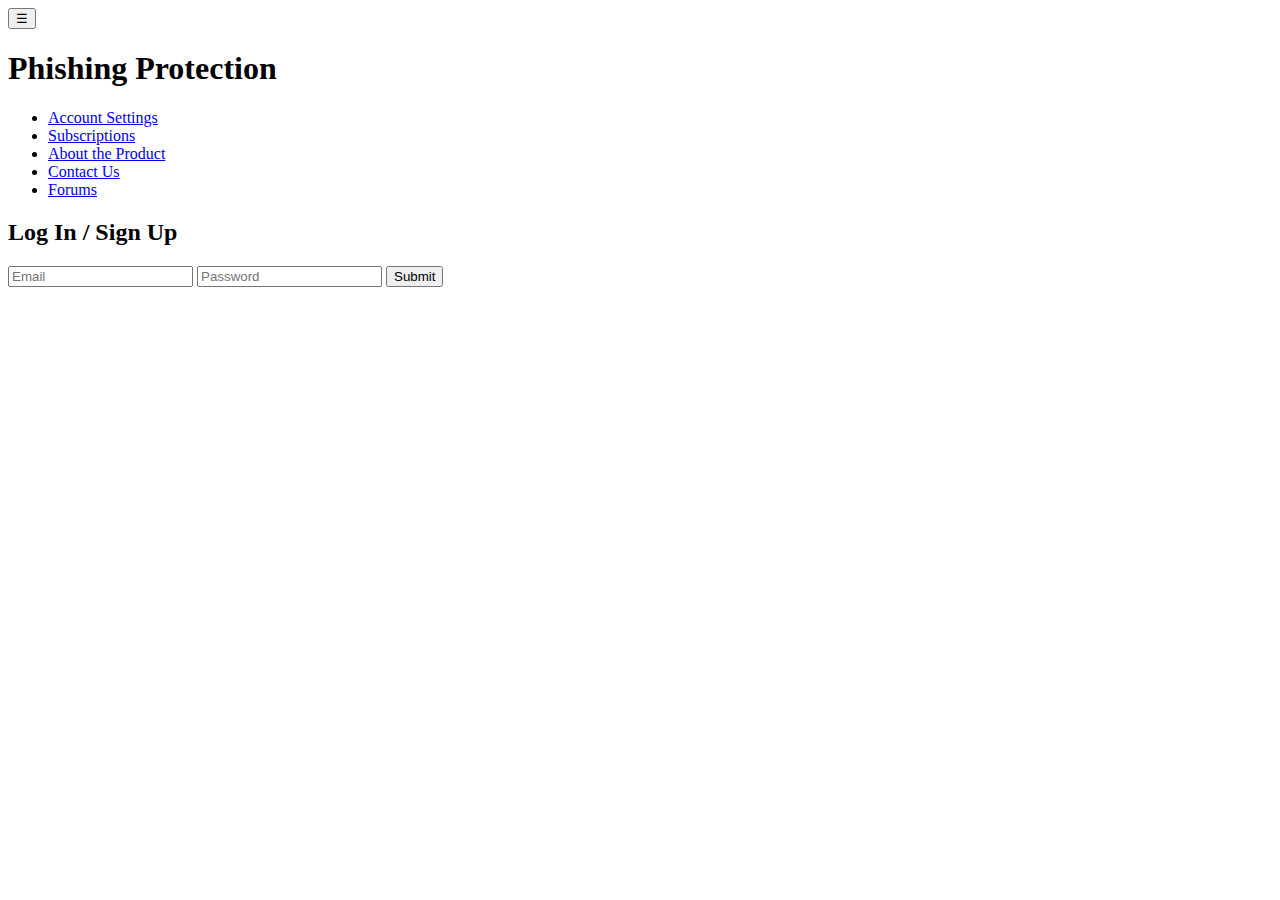
==== index.html @ 95e825ad "Add files via upload" ====
<!DOCTYPE html>
<html lang="en">
<head>
    <meta charset="UTF-8">
    <meta name="viewport" content="width=device-width, initial-scale=1.0">
    <title>Phishing Protection</title>
    <link rel="stylesheet" href="css/styles.css">
    <script defer src="js/script.js"></script>
</head>
<body>
    <header>
        <button id="menu-toggle">&#9776;</button>
        <h1>Phishing Protection</h1>
    </header>
    <nav id="sidebar">
        <ul>
            <li><a href="#">Account Settings</a></li>
            <li><a href="#">Subscriptions</a></li>
            <li><a href="about.html">About the Product</a></li>
            <li><a href="#">Contact Us</a></li>
            <li><a href="#">Forums</a></li>
        </ul>
    </nav>
    <main>
        <section id="login-signup">
            <h2>Log In / Sign Up</h2>
            <form id="auth-form">
                <input type="email" id="email" placeholder="Email" required>
                <input type="password" id="password" placeholder="Password" required>
                <button type="submit">Submit</button>
            </form>
            <p id="message"></p>
        </section>
    </main>
</body>
</html>
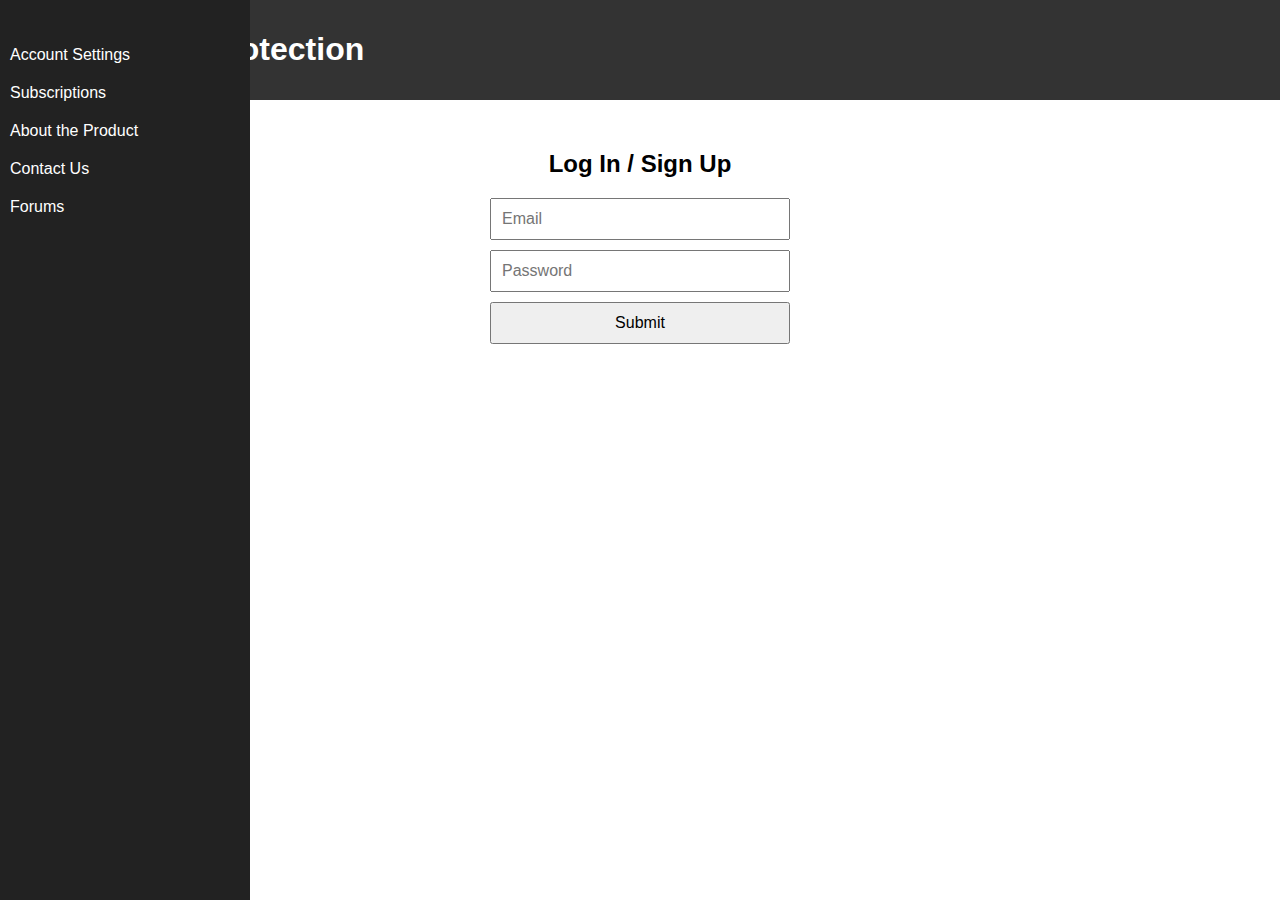
==== commit 688e9b4b: "Update index.html" ====
--- a/index.html
+++ b/index.html
@@ -1,18 +1,23 @@
 <!DOCTYPE html>
 <html lang="en">
 <head>
-    <meta charset="UTF-8">
+    <meta charset="utf-8">
     <meta name="viewport" content="width=device-width, initial-scale=1.0">
-    <title>Phishing Protection</title>
+    <title>IPRO Website</title>
     <link rel="stylesheet" href="css/styles.css">
     <script defer src="js/script.js"></script>
 </head>
 <body>
+    <!-- Gradient Background -->
+    <div class="background-gradient"></div>
+
     <header>
         <button id="menu-toggle">&#9776;</button>
         <h1>Phishing Protection</h1>
     </header>
-    <nav id="sidebar">
+
+    <!-- Sidebar (Hamburger Menu) -->
+    <nav id="sidebar" class="hidden">
         <ul>
             <li><a href="#">Account Settings</a></li>
             <li><a href="#">Subscriptions</a></li>
@@ -21,6 +26,8 @@
             <li><a href="#">Forums</a></li>
         </ul>
     </nav>
+
+    <!-- Main Content -->
     <main>
         <section id="login-signup">
             <h2>Log In / Sign Up</h2>
--- a/css/styles.css
+++ b/css/styles.css
@@ -0,0 +1,72 @@
+body {
+        font-family: Arial, sans-serif;
+        margin: 0;
+        padding: 0;
+}
+
+header {
+        display: flex;
+        align-items: center;
+        padding: 10px;
+        background-color: #333;
+        color: white;
+}
+
+#menu-toggle {
+        background: none;
+        border: none;
+        color: white;
+        font-size: 24px;
+        cursor: pointer;
+        margin-right: 10px;
+}
+
+#sidebar {
+        position: fixed;
+        left: 0;
+        top: 0;
+        width: 250px;
+        height: 100vh;
+        background-color: #222;
+        padding-top: 20px;
+        display: block;
+}
+
+.hidden {
+        display: none;
+}
+
+nav ul {
+        list-style: none;
+        padding: 0;
+}
+
+nav ul li {
+        padding: 10px;
+}
+
+nav ul li a {
+        color: white;
+        text-decoration: none;
+}
+
+#login-signup {
+        margin: 50px auto;
+        text-align: center;
+}
+
+form {
+        display: flex;
+        flex-direction: column;
+        gap: 10px;
+        max-width: 300px;
+        margin: auto;
+}
+
+input, button {
+        padding: 10px;
+        font-size: 16px;
+        
+}
+
+</style>
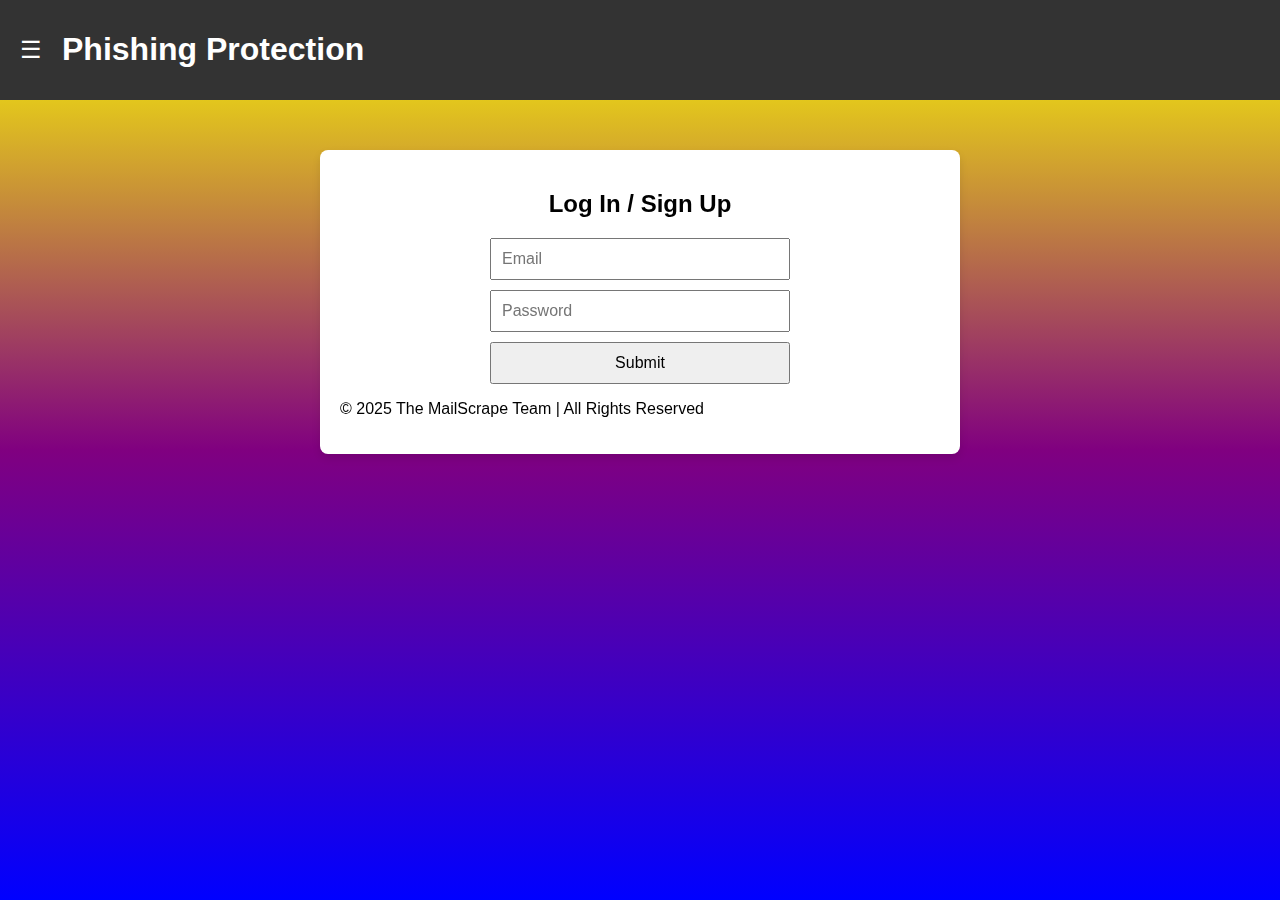
==== commit f57a2ccd: "Rename html/index.html to index.html" ====
--- a/index.html
+++ b/index.html
@@ -38,6 +38,9 @@
             </form>
             <p id="message"></p>
         </section>
+        <footer>
+            <p>&copy; 2025 The MailScrape Team | All Rights Reserved</p>
+        </footer>
     </main>
 </body>
 </html>
--- a/css/styles.css
+++ b/css/styles.css
@@ -1,72 +1,110 @@
+/* General Reset */
 body {
-        font-family: Arial, sans-serif;
-        margin: 0;
-        padding: 0;
+    font-family: Arial, sans-serif;
+    margin: 0;
+    padding: 0;
+    position: relative;
+    overflow-x: hidden; /* Prevents horizontal scroll */
 }
 
+/* Gradient Background */
+.background-gradient {
+    position: fixed;
+    top: 0;
+    left: 0;
+    width: 100%;
+    height: 100%;
+    background: linear-gradient(to bottom, yellow, purple, blue);
+    z-index: -1;
+}
+
+/* Header */
 header {
-        display: flex;
-        align-items: center;
-        padding: 10px;
-        background-color: #333;
-        color: white;
+    display: flex;
+    align-items: center;
+    padding: 10px;
+    background-color: #333;
+    color: white;
 }
 
 #menu-toggle {
-        background: none;
-        border: none;
-        color: white;
-        font-size: 24px;
-        cursor: pointer;
-        margin-right: 10px;
+    background: none;
+    border: none;
+    color: white;
+    font-size: 24px;
+    cursor: pointer;
+    margin-right: 10px;
 }
 
+/* Sidebar (Hamburger Menu) */
 #sidebar {
-        position: fixed;
-        left: 0;
-        top: 0;
-        width: 250px;
-        height: 100vh;
-        background-color: #222;
-        padding-top: 20px;
-        display: block;
+    position: fixed;
+    top: 0;
+    left: -250px; /* Hidden off-screen by default */
+    width: 250px;
+    height: 100vh;
+    background-color: #222;
+    padding-top: 20px;
+    transition: left 0.3s ease;
+    z-index: 1000;
 }
 
-.hidden {
-        display: none;
+#sidebar ul {
+    list-style: none;
+    padding: 0;
 }
 
-nav ul {
-        list-style: none;
-        padding: 0;
+#sidebar ul li {
+    padding: 10px;
 }
 
-nav ul li {
-        padding: 10px;
+#sidebar ul li a {
+    color: white;
+    text-decoration: none;
 }
 
-nav ul li a {
-        color: white;
-        text-decoration: none;
+/* Show the sidebar when 'active' class is added */
+#sidebar.active {
+    left: 0;
 }
 
+/* Main Content */
+main {
+    padding: 20px;
+    position: relative;
+    z-index: 1;
+    background-color: white;
+    max-width: 600px;
+    margin: 50px auto;
+    border-radius: 8px;
+    box-shadow: 0 4px 8px rgba(0, 0, 0, 0.1);
+}
+
+/* Login/Signup Form */
 #login-signup {
-        margin: 50px auto;
-        text-align: center;
+    text-align: center;
 }
 
 form {
-        display: flex;
-        flex-direction: column;
-        gap: 10px;
-        max-width: 300px;
-        margin: auto;
+    display: flex;
+    flex-direction: column;
+    gap: 10px;
+    max-width: 300px;
+    margin: auto;
 }
 
 input, button {
-        padding: 10px;
-        font-size: 16px;
-        
+    padding: 10px;
+    font-size: 16px;
 }
 
-</style>
+/* Mobile Responsiveness */
+@media (max-width: 768px) {
+    #menu-toggle {
+        display: block;
+    }
+
+    #sidebar ul li {
+        text-align: center;
+    }
+}
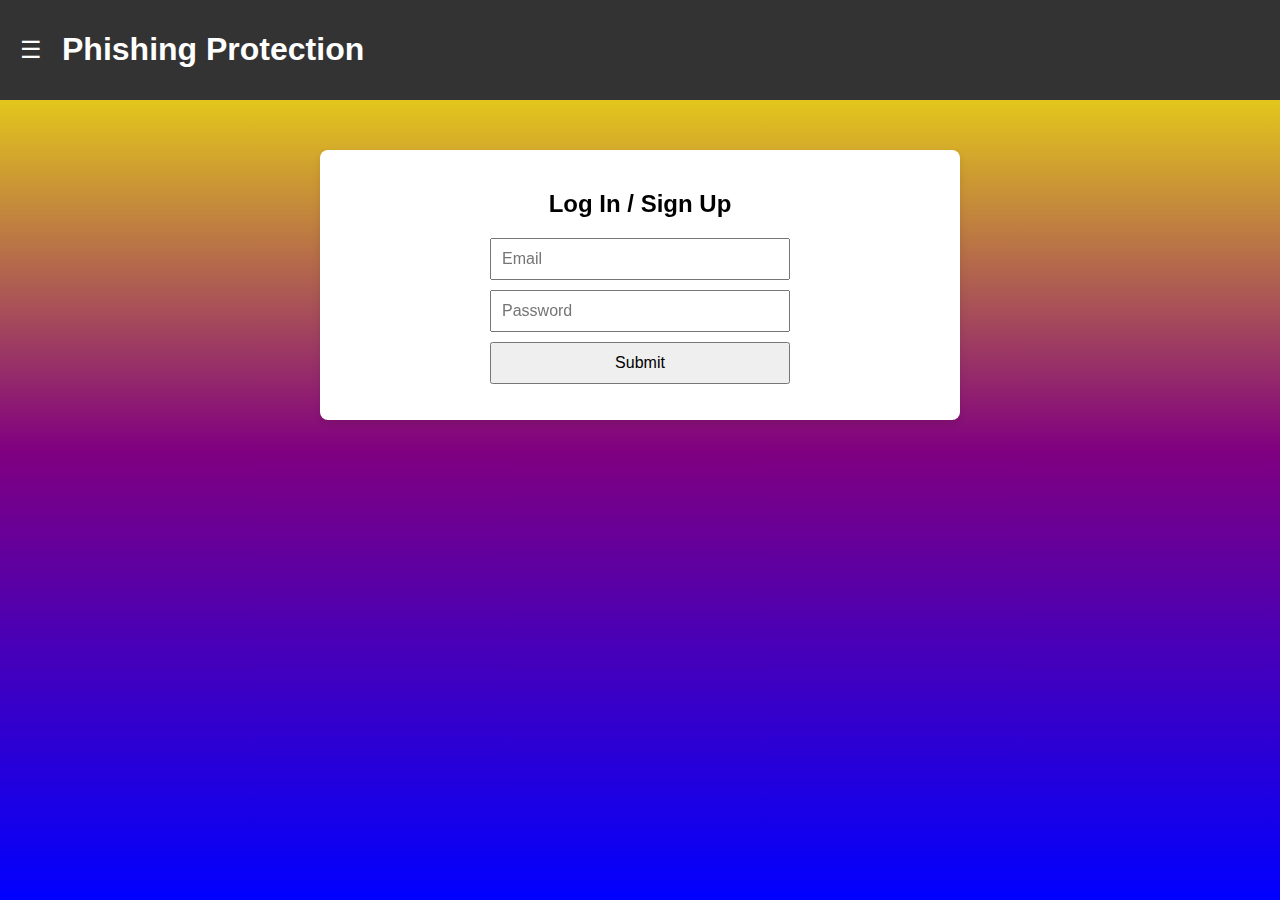
==== commit 6cf27bc6: "html files" ====
--- a/index.html
+++ b/index.html
@@ -1,46 +1,43 @@
-<!DOCTYPE html>
-<html lang="en">
-<head>
-    <meta charset="utf-8">
-    <meta name="viewport" content="width=device-width, initial-scale=1.0">
-    <title>IPRO Website</title>
-    <link rel="stylesheet" href="css/styles.css">
-    <script defer src="js/script.js"></script>
-</head>
-<body>
-    <!-- Gradient Background -->
-    <div class="background-gradient"></div>
-
-    <header>
-        <button id="menu-toggle">&#9776;</button>
-        <h1>Phishing Protection</h1>
-    </header>
-
-    <!-- Sidebar (Hamburger Menu) -->
-    <nav id="sidebar" class="hidden">
-        <ul>
-            <li><a href="#">Account Settings</a></li>
-            <li><a href="#">Subscriptions</a></li>
-            <li><a href="about.html">About the Product</a></li>
-            <li><a href="#">Contact Us</a></li>
-            <li><a href="#">Forums</a></li>
-        </ul>
-    </nav>
-
-    <!-- Main Content -->
-    <main>
-        <section id="login-signup">
-            <h2>Log In / Sign Up</h2>
-            <form id="auth-form">
-                <input type="email" id="email" placeholder="Email" required>
-                <input type="password" id="password" placeholder="Password" required>
-                <button type="submit">Submit</button>
-            </form>
-            <p id="message"></p>
-        </section>
-        <footer>
-            <p>&copy; 2025 The MailScrape Team | All Rights Reserved</p>
-        </footer>
-    </main>
-</body>
-</html>
+<!DOCTYPE html>
+<html lang="en">
+<head>
+    <meta charset="utf-8">
+    <meta name="viewport" content="width=device-width, initial-scale=1.0">
+    <title>IPRO Website - Mail Scraper</title>
+    <link rel="stylesheet" href="css/styles.css">
+    <script defer src="js/script.js"></script>
+</head>
+<body>
+    <!-- Gradient Background -->
+    <div class="background-gradient"></div>
+
+    <header>
+        <button id="menu-toggle">&#9776;</button>
+        <h1>Phishing Protection</h1>
+    </header>
+
+    <!-- Sidebar (Hamburger Menu) -->
+    <nav id="sidebar" class="hidden">
+        <ul>
+            <li><a href="#">Account Settings</a></li>
+            <li><a href="#">Subscriptions</a></li>
+            <li><a href="about.html">About the Product</a></li>
+            <li><a href="#">Contact Us</a></li>
+            <li><a href="#">Forums</a></li>
+        </ul>
+    </nav>
+
+    <!-- Main Content -->
+    <main>
+        <section id="login-signup">
+            <h2>Log In / Sign Up</h2>
+            <form id="auth-form">
+                <input type="email" id="email" placeholder="Email" required>
+                <input type="password" id="password" placeholder="Password" required>
+                <button type="submit">Submit</button>
+            </form>
+            <p id="message"></p>
+        </section>
+    </main>
+</body>
+</html>
